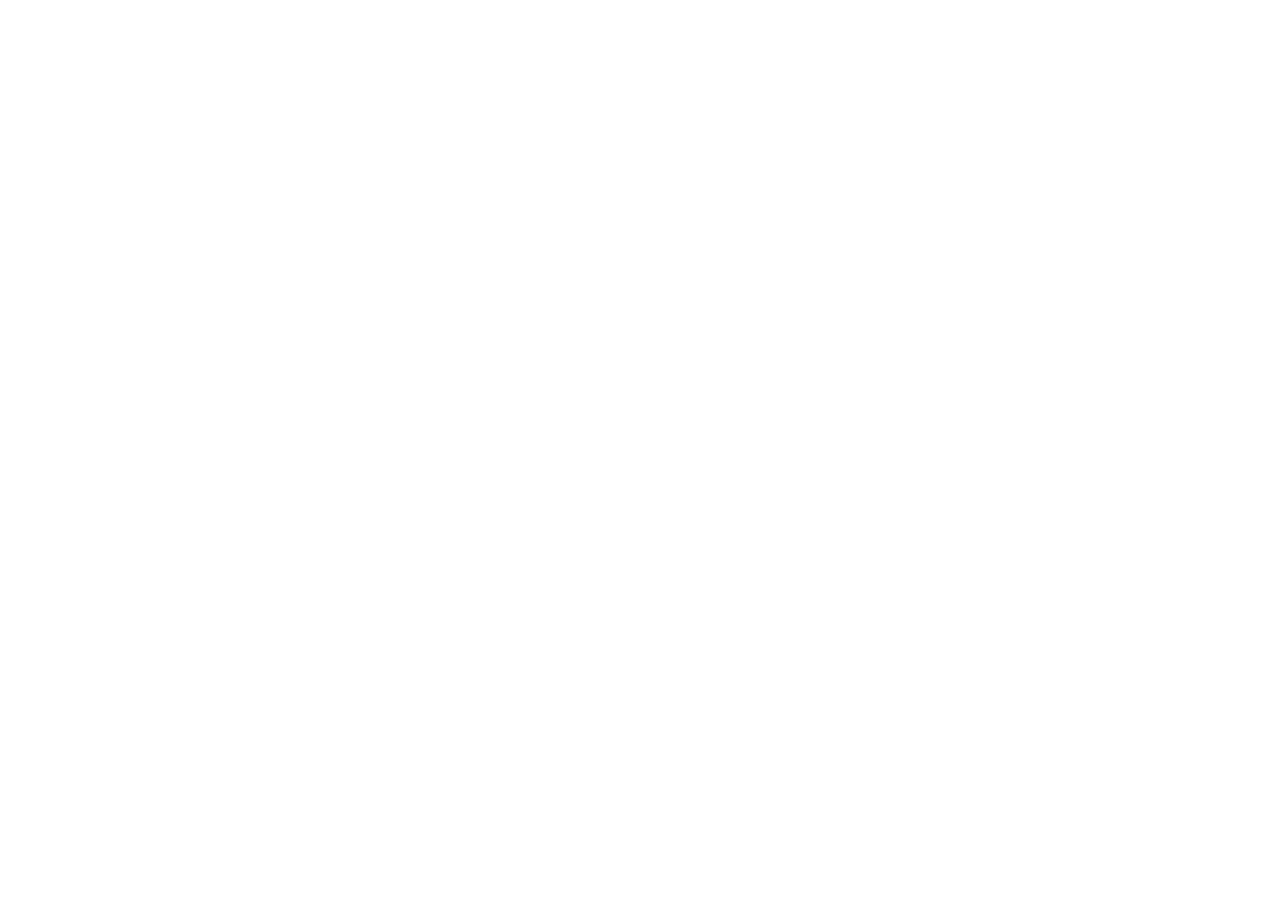
==== index.html @ 2085a7cc "Completed" ====
<!DOCTYPE html>
<html lang="en">
<head>
    <meta charset="UTF-8">
    <meta name="viewport" content="width=device-width, initial-scale=1.0">
    <title>Document</title>
    <link rel="stylesheet" href="style.css">
    <script defer src="app.js"></script>
</head>
<body>
    <!-- <button onClick="data()">Fetch Data</button> -->
</body>
</html>
---- style.css ----
/* @import url('https://fonts.googleapis.com/css2?family=Google+Sans+Flex:opsz,wght@6..144,1..1000&family=Nunito+Sans:ital,opsz,wght@0,6..12,200..1000;1,6..12,200..1000&family=Poppins:ital,wght@0,100;0,200;0,300;0,400;0,500;0,600;0,700;0,800;0,900;1,100;1,200;1,300;1,400;1,500;1,600;1,700;1,800;1,900&display=swap');
*{
    margin: 0;
    padding: 0;
    box-sizing: border-box;
    font-family: 'Poppins', sans-serif;
} */
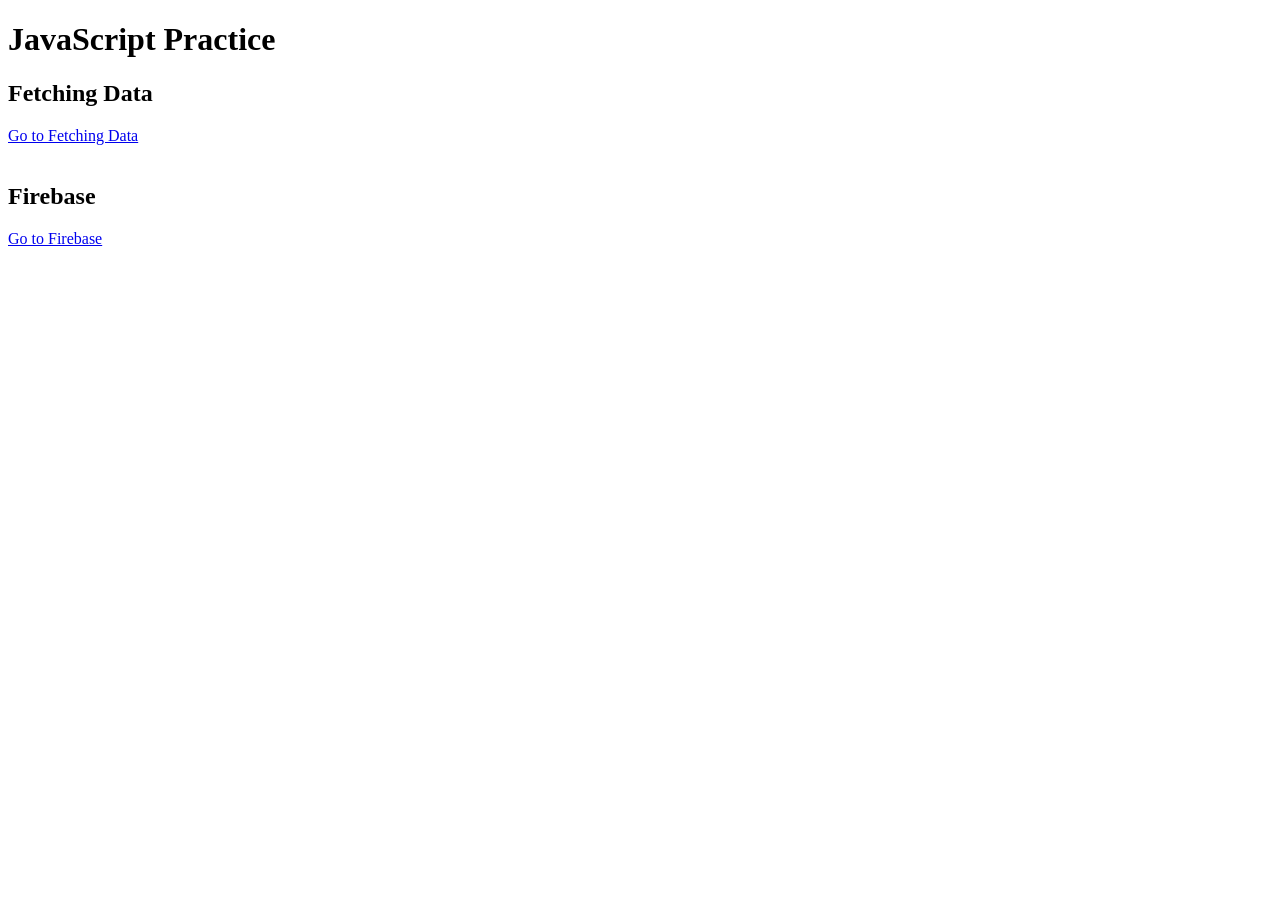
==== commit 7f94b20d: "JS PRaCTICE" ====
--- a/index.html
+++ b/index.html
@@ -3,11 +3,15 @@
 <head>
     <meta charset="UTF-8">
     <meta name="viewport" content="width=device-width, initial-scale=1.0">
-    <title>Document</title>
-    <link rel="stylesheet" href="style.css">
-    <script defer src="app.js"></script>
+    <title>JS Practice</title>
 </head>
 <body>
-    <!-- <button onClick="data()">Fetch Data</button> -->
+    <h1>JavaScript Practice</h1>
+    <h2> Fetching Data</h2>
+    <a href="./Hub/fetch data/index.html">Go to Fetching Data</a><br><br>
+    <h2>Firebase</h2>
+    <a href="./Hub/Firebase/index.html">Go to Firebase</a><br><br>
+
+
 </body>
 </html>
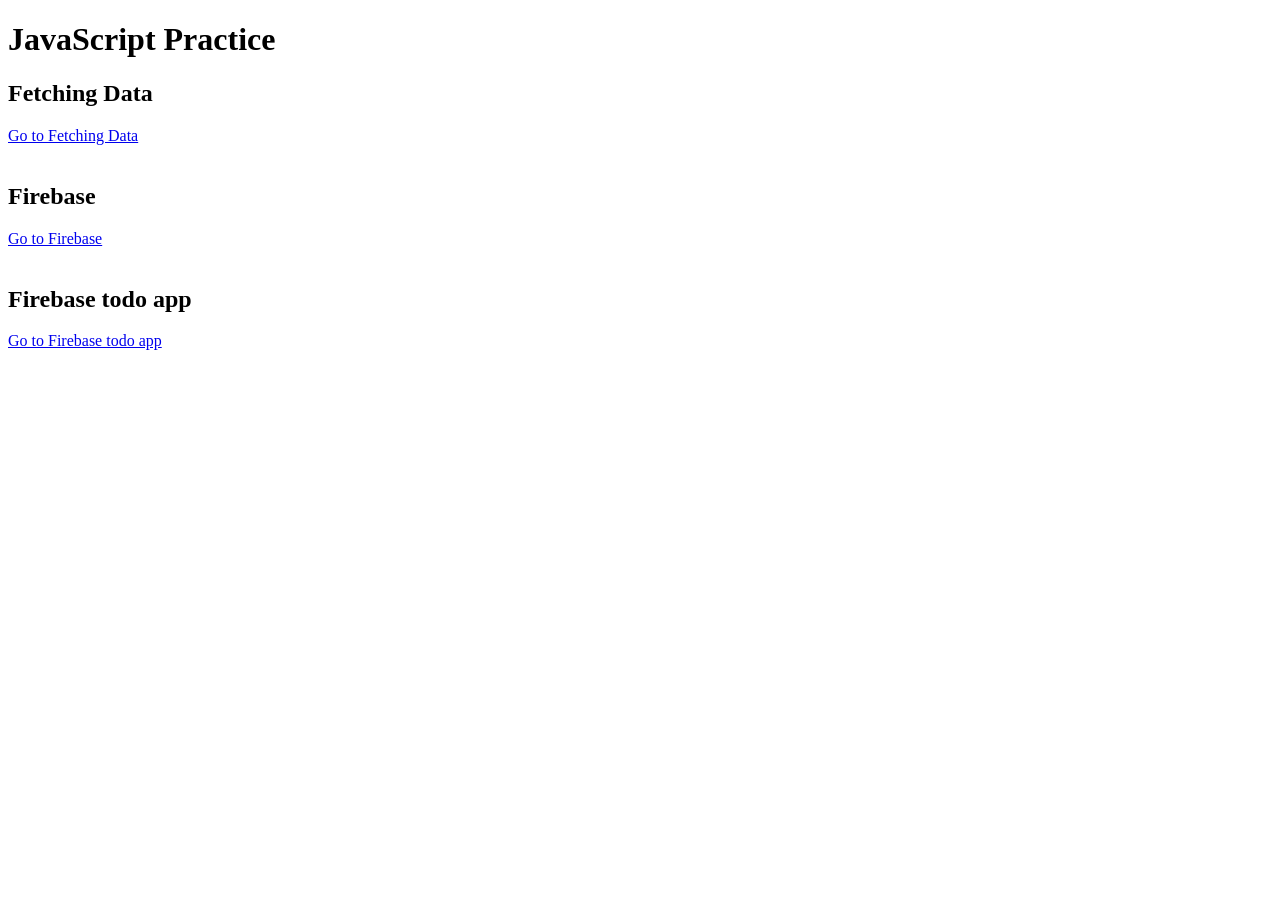
==== commit a2e4cedf: "Completed" ====
--- a/index.html
+++ b/index.html
@@ -8,10 +8,11 @@
 <body>
     <h1>JavaScript Practice</h1>
     <h2> Fetching Data</h2>
-    <a href="./Hub/fetch data/index.html">Go to Fetching Data</a><br><br>
+    <a href="./fetch data/index.html">Go to Fetching Data</a><br><br>
     <h2>Firebase</h2>
-    <a href="./Hub/Firebase/index.html">Go to Firebase</a><br><br>
-
+    <a href="./Firebase/index.html">Go to Firebase</a><br><br>
+    <h2>Firebase todo app</h2>
+    <a href="./todo app/index.html">Go to Firebase todo app</a><br><br>
 
 </body>
 </html>
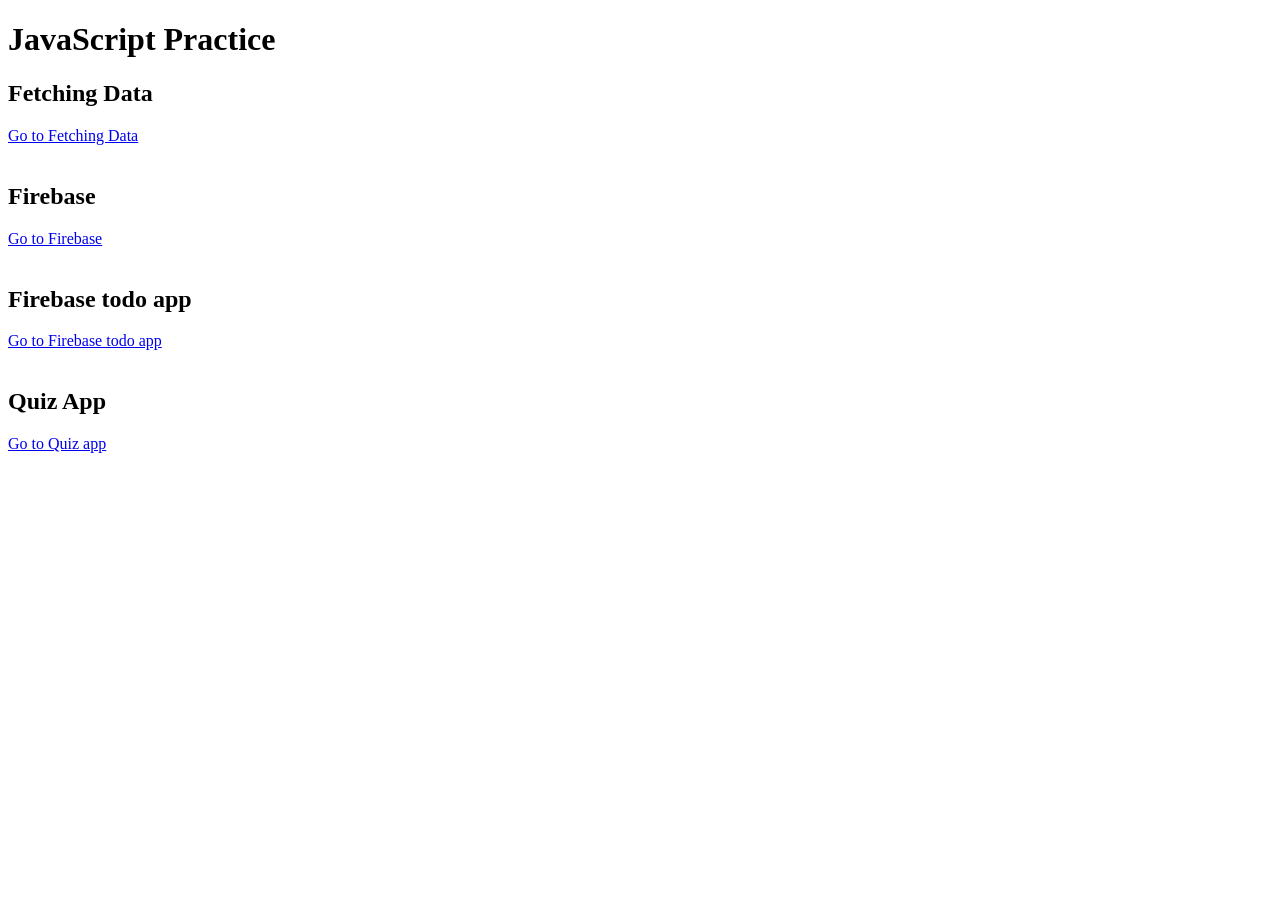
==== commit f3116cfe: "Quiz App" ====
--- a/index.html
+++ b/index.html
@@ -13,6 +13,8 @@
     <a href="./Firebase/index.html">Go to Firebase</a><br><br>
     <h2>Firebase todo app</h2>
     <a href="./todo app/index.html">Go to Firebase todo app</a><br><br>
+    <h2> Quiz App</h2>
+    <a href="./quiz appp/index.html">Go to Quiz app</a><br><br>
 
 </body>
 </html>
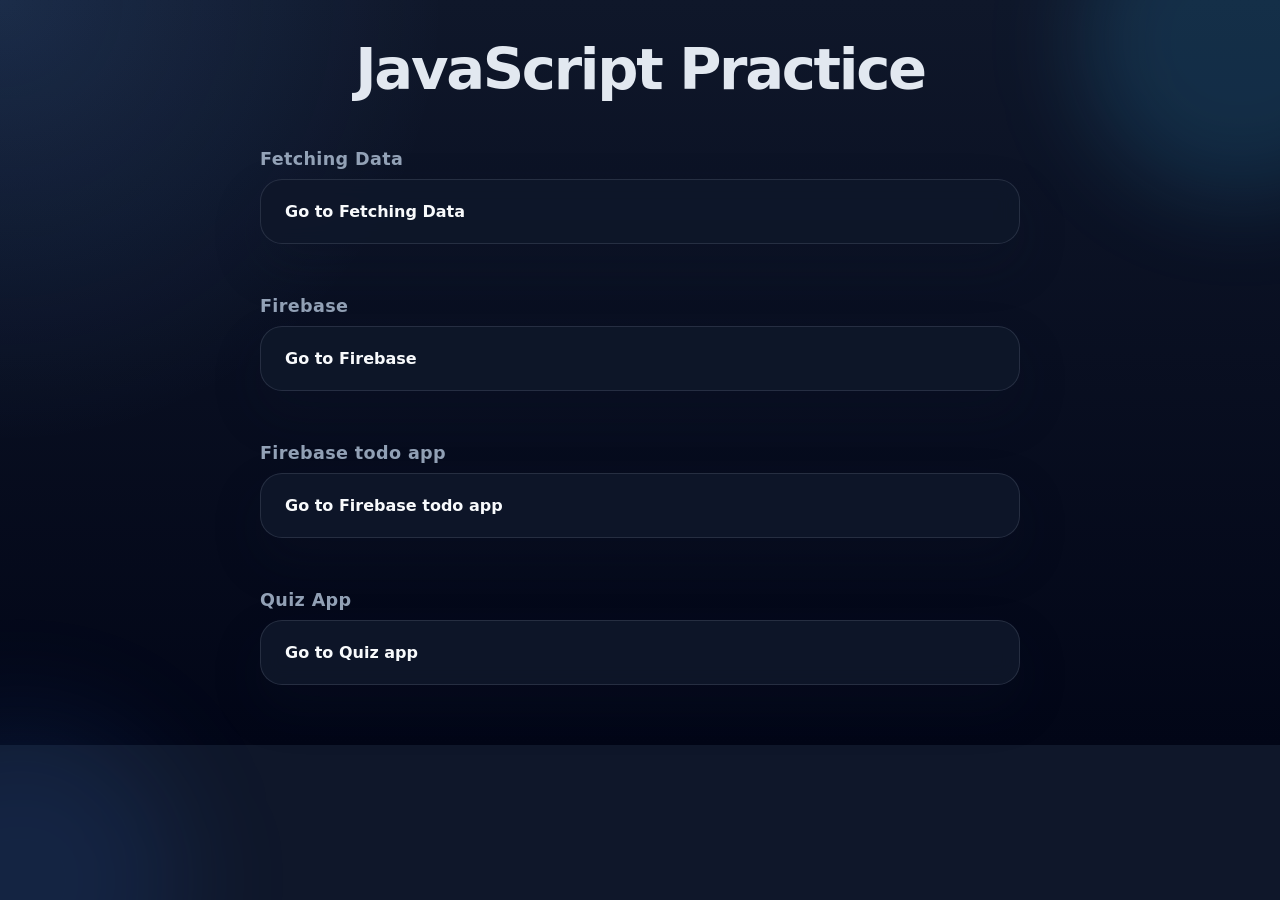
==== commit ecc83a9d: "Quiz App" ====
--- a/index.html
+++ b/index.html
@@ -4,6 +4,7 @@
     <meta charset="UTF-8">
     <meta name="viewport" content="width=device-width, initial-scale=1.0">
     <title>JS Practice</title>
+    <link rel="stylesheet" href="./style.css">
 </head>
 <body>
     <h1>JavaScript Practice</h1>
--- a/style.css
+++ b/style.css
@@ -0,0 +1,123 @@
+
+:root {
+  color-scheme: dark;
+  color: #e2e8f0;
+  background-color: #0f172a;
+}
+
+* {
+  box-sizing: border-box;
+}
+
+html, body {
+  margin: 0;
+  padding: 0;
+  min-height: 100%;
+}
+
+body {
+  font-family: Inter, system-ui, -apple-system, BlinkMacSystemFont, "Segoe UI", sans-serif;
+  background: radial-gradient(circle at top left, rgba(96, 165, 250, 0.15), transparent 30%),
+              linear-gradient(180deg, #0f172a 0%, #020617 100%);
+  color: #e2e8f0;
+  display: flex;
+  flex-direction: column;
+  align-items: center;
+  justify-content: center;
+  padding: 40px 20px;
+}
+
+body::before {
+  content: "";
+  position: fixed;
+  top: -120px;
+  right: -120px;
+  width: 320px;
+  height: 320px;
+  border-radius: 50%;
+  background: rgba(56, 189, 248, 0.15);
+  filter: blur(45px);
+  pointer-events: none;
+}
+
+body::after {
+  content: "";
+  position: fixed;
+  bottom: -140px;
+  left: -140px;
+  width: 320px;
+  height: 320px;
+  border-radius: 50%;
+  background: rgba(59, 130, 246, 0.12);
+  filter: blur(55px);
+  pointer-events: none;
+}
+
+h1 {
+  font-size: clamp(2.4rem, 5vw, 3.6rem);
+  line-height: 1.03;
+  margin: 0 0 18px;
+  letter-spacing: -0.04em;
+  text-align: center;
+}
+
+h2 {
+  font-size: 1.1rem;
+  font-weight: 600;
+  letter-spacing: 0.02em;
+  color: #94a3b8;
+  margin: 32px auto 10px;
+  max-width: 760px;
+}
+
+a {
+  display: block;
+  width: min(620px, 100%);
+  margin: 0 auto 20px;
+  padding: 22px 24px;
+  background: rgba(15, 23, 42, 0.92);
+  border: 1px solid rgba(148, 163, 184, 0.18);
+  border-radius: 22px;
+  box-shadow: 0 22px 48px rgba(15, 23, 42, 0.22);
+  backdrop-filter: blur(10px);
+  color: #f8fafc;
+  text-decoration: none;
+  font-size: 1rem;
+  font-weight: 600;
+  text-align: left;
+  transition: transform 0.22s ease, box-shadow 0.22s ease, background-color 0.22s ease;
+}
+
+a:hover,
+button:focus-visible {
+  transform: translateY(-2px);
+  box-shadow: 0 26px 55px rgba(15, 23, 42, 0.28);
+  background: rgba(30, 41, 59, 0.98);
+}
+
+a:focus-visible {
+  outline: 2px solid rgba(56, 189, 248, 0.8);
+  outline-offset: 4px;
+}
+
+br {
+  display: none;
+}
+
+body > * {
+  width: min(760px, 100%);
+}
+
+@media (max-width: 520px) {
+  body {
+    padding: 28px 16px;
+  }
+
+  a {
+    width: 100%;
+  }
+
+  h2 {
+    margin-top: 24px;
+  }
+}
